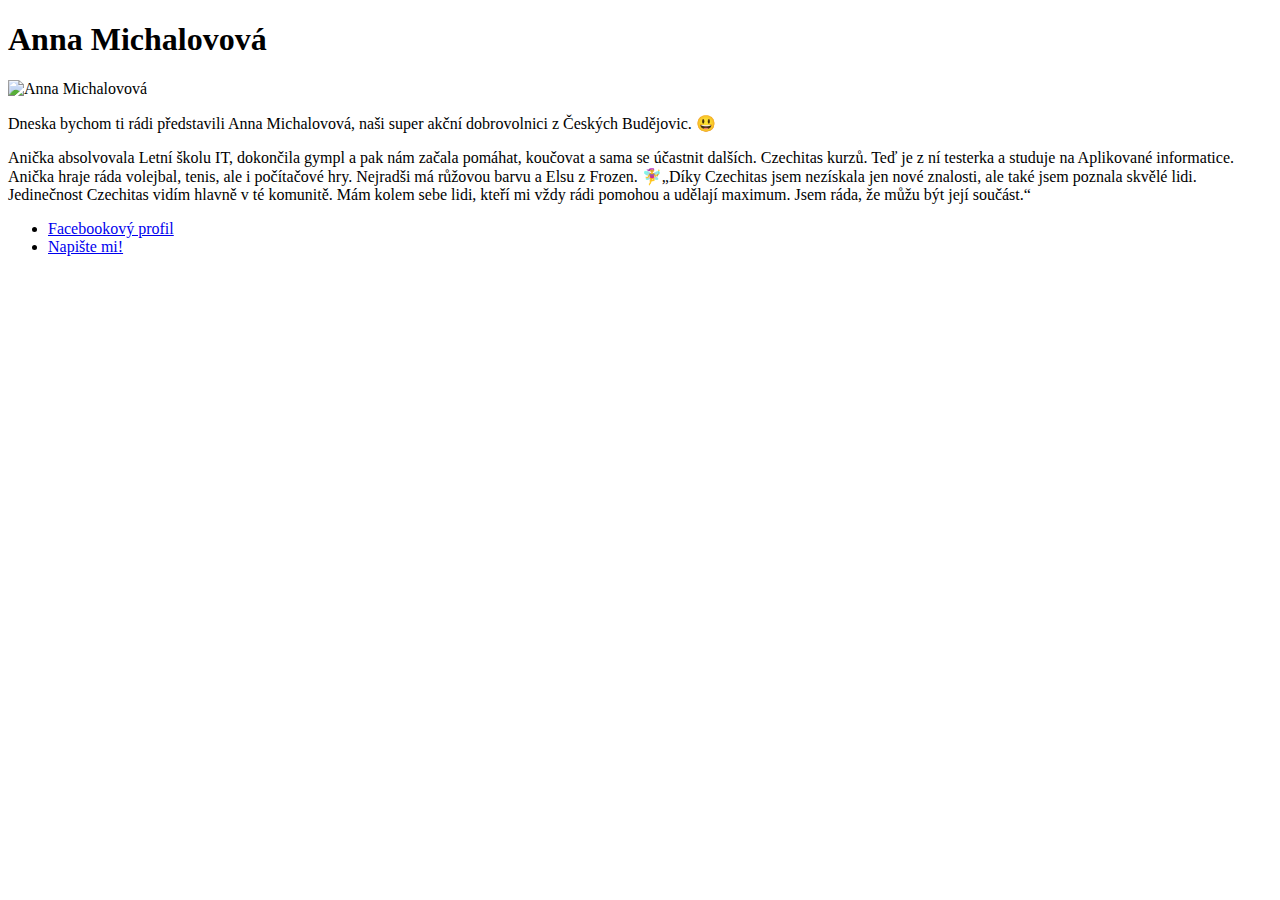
==== ukol-3/index.html @ de518c5a "html" ====
<!DOCTYPE html>
<html lang="cs">

<head>
    <meta charset="UTF-8">
    <meta name="viewport" content="width=device-width, initial-scale=1.0">
    <meta http-equiv="X-UA-Compatible" content="ie=edge">
    <link rel="stylesheet" type="text/css" href="css.css" media="screen" />
    <link href="https://fonts.googleapis.com/css?family=Mansalva&display=swap" rel="stylesheet">
    <title>Anna Michalovová - Vizitka</title>
</head>

<body>
    <h1> Anna Michalovová </h1>
    <img src="fotka.jpg" width="200" alt="Anna Michalovová">
    <p>
        Dneska bychom ti rádi představili Anna Michalovová, naši super akční dobrovolnici z Českých Budějovic. 😃
    </p>
    <p>
        Anička absolvovala Letní školu IT, dokončila gympl a pak nám začala pomáhat, koučovat a sama se účastnit
        dalších. Czechitas kurzů. Teď je z ní testerka a studuje na Aplikované informatice. Anička hraje ráda volejbal,
        tenis, ale i počítačové hry. Nejradši má růžovou barvu a Elsu z Frozen. 🧚‍♀„Díky Czechitas jsem nezískala jen
        nové znalosti, ale také jsem poznala skvělé lidi. Jedinečnost Czechitas vidím hlavně v té komunitě. Mám kolem
        sebe lidi, kteří mi vždy rádi pomohou a udělají maximum. Jsem ráda, že můžu
        být její součást.“
    </p>

    <ul>
        <li><a href="https://www.facebook.com/anna.michalovova"> Facebookový profil </a></li>
        <li><a href="mailto:anna.michalovova@czechitas.cz"> Napište mi! </a></li>
    </ul>

</body>

</html>
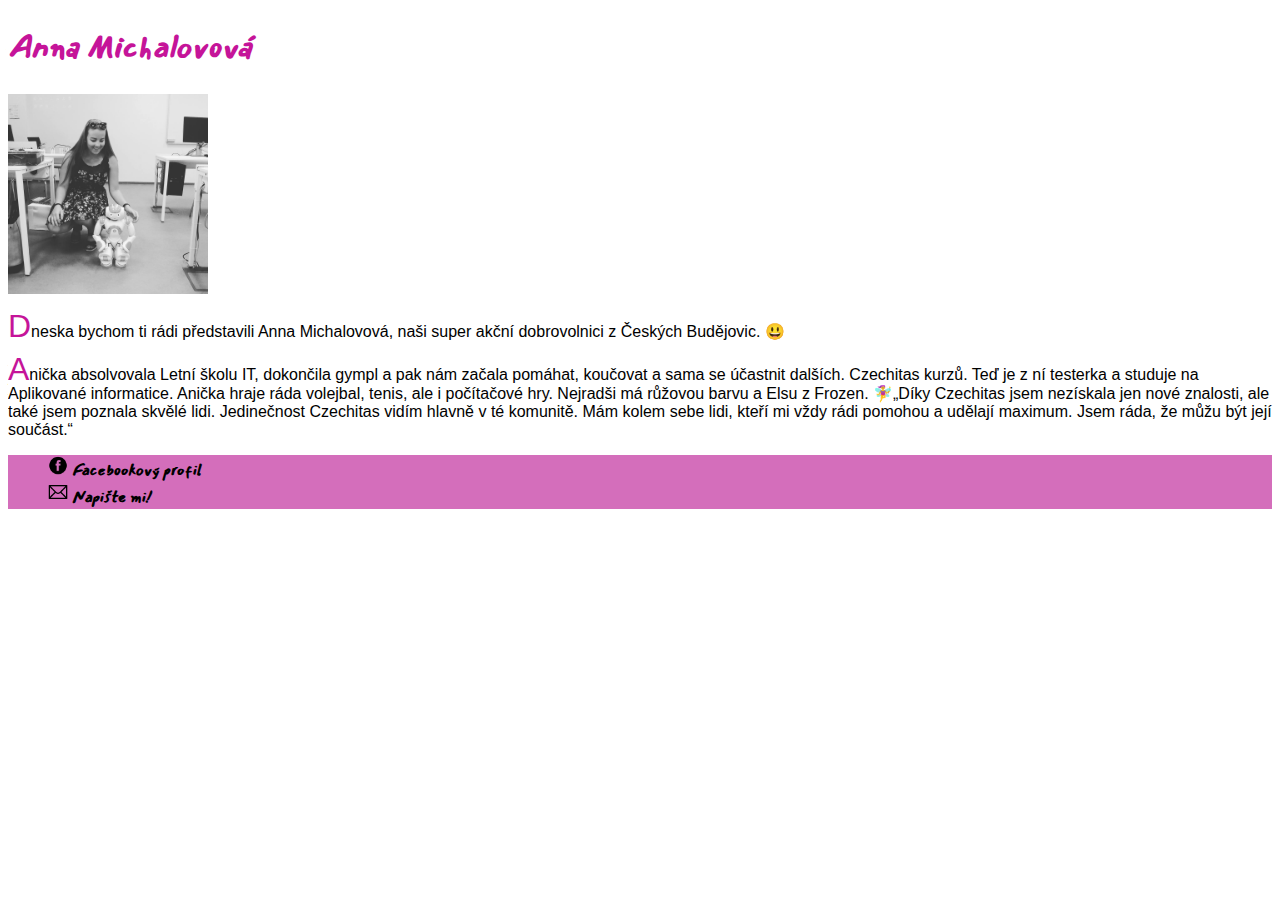
==== commit aecd0aef: "hotovo" ====
--- a/ukol-3/index.html
+++ b/ukol-3/index.html
@@ -5,31 +5,44 @@
     <meta charset="UTF-8">
     <meta name="viewport" content="width=device-width, initial-scale=1.0">
     <meta http-equiv="X-UA-Compatible" content="ie=edge">
-    <link rel="stylesheet" type="text/css" href="css.css" media="screen" />
+    <link rel="stylesheet" type="text/css" href="style.css" media="screen" />
     <link href="https://fonts.googleapis.com/css?family=Mansalva&display=swap" rel="stylesheet">
     <title>Anna Michalovová - Vizitka</title>
 </head>
 
 <body>
-    <h1> Anna Michalovová </h1>
-    <img src="fotka.jpg" width="200" alt="Anna Michalovová">
-    <p>
-        Dneska bychom ti rádi představili Anna Michalovová, naši super akční dobrovolnici z Českých Budějovic. 😃
-    </p>
-    <p>
-        Anička absolvovala Letní školu IT, dokončila gympl a pak nám začala pomáhat, koučovat a sama se účastnit
-        dalších. Czechitas kurzů. Teď je z ní testerka a studuje na Aplikované informatice. Anička hraje ráda volejbal,
-        tenis, ale i počítačové hry. Nejradši má růžovou barvu a Elsu z Frozen. 🧚‍♀„Díky Czechitas jsem nezískala jen
-        nové znalosti, ale také jsem poznala skvělé lidi. Jedinečnost Czechitas vidím hlavně v té komunitě. Mám kolem
-        sebe lidi, kteří mi vždy rádi pomohou a udělají maximum. Jsem ráda, že můžu
-        být její součást.“
-    </p>
-
-    <ul>
-        <li><a href="https://www.facebook.com/anna.michalovova"> Facebookový profil </a></li>
-        <li><a href="mailto:anna.michalovova@czechitas.cz"> Napište mi! </a></li>
-    </ul>
-
+    <header>
+        <h1> Anna Michalovová </h1>
+        <img src="fotka.jpg" width="200" alt="Anna Michalovová">
+    </header>
+    <main>
+        <p>
+            Dneska bychom ti rádi představili Anna Michalovová, naši super akční dobrovolnici z Českých Budějovic. 😃
+        </p>
+        <p>
+            Anička absolvovala Letní školu IT, dokončila gympl a pak nám začala pomáhat, koučovat a sama se účastnit
+            dalších. Czechitas kurzů. Teď je z ní testerka a studuje na Aplikované informatice. Anička hraje ráda
+            volejbal,
+            tenis, ale i počítačové hry. Nejradši má růžovou barvu a Elsu z Frozen. 🧚‍♀„Díky Czechitas jsem nezískala
+            jen
+            nové znalosti, ale také jsem poznala skvělé lidi. Jedinečnost Czechitas vidím hlavně v té komunitě. Mám
+            kolem
+            sebe lidi, kteří mi vždy rádi pomohou a udělají maximum. Jsem ráda, že můžu
+            být její součást.“
+        </p>
+        <main>
+            <footer>
+                <ul>
+                    <li><a href="https://www.facebook.com/anna.michalovova"><img src="fb.png" width="20"
+                                alt="facebook"><a href="https://www.facebook.com/anna.michalovova"> Facebookový
+                                profil </a>
+                    </li>
+                    <li><a href="mailto:anna.michalovova@czechitas.cz"><img src="mail.png" width="20" alt="mail"><a
+                                href="mailto:anna.michalovova@czechitas.cz">
+                                Napište mi! </a>
+                    </li>
+                </ul>
+            </footer>
 </body>
 
 </html>--- a/ukol-3/style.css
+++ b/ukol-3/style.css
@@ -0,0 +1,43 @@
+h1 {
+    font-size: 2rem;
+    font-family: 'Mansalva', cursive;
+    font-style: italic;
+    color: #c51499;
+    line-height: normal;
+}
+
+p {
+    font-size: 1rem;
+    font-family: Arial, Helvetica, sans-serif;
+    line-height: inherit;
+}
+
+P:first-letter {
+    line-height: 0.8;
+    font-size: 2rem;
+    font-family: Verdana, Geneva, Tahoma, sans-serif;
+    color: #c51499;
+}
+
+a {
+    text-decoration: none;
+    font-weight: bold;
+    color: black;
+    font-family: 'Mansalva', cursive;
+    font-style: italic;
+
+}
+
+a:hover {
+    color: white;
+    background: #c51499;
+}
+
+footer {
+    background: #d46ebb;
+
+}
+
+footer li {
+    list-style-type: none;
+}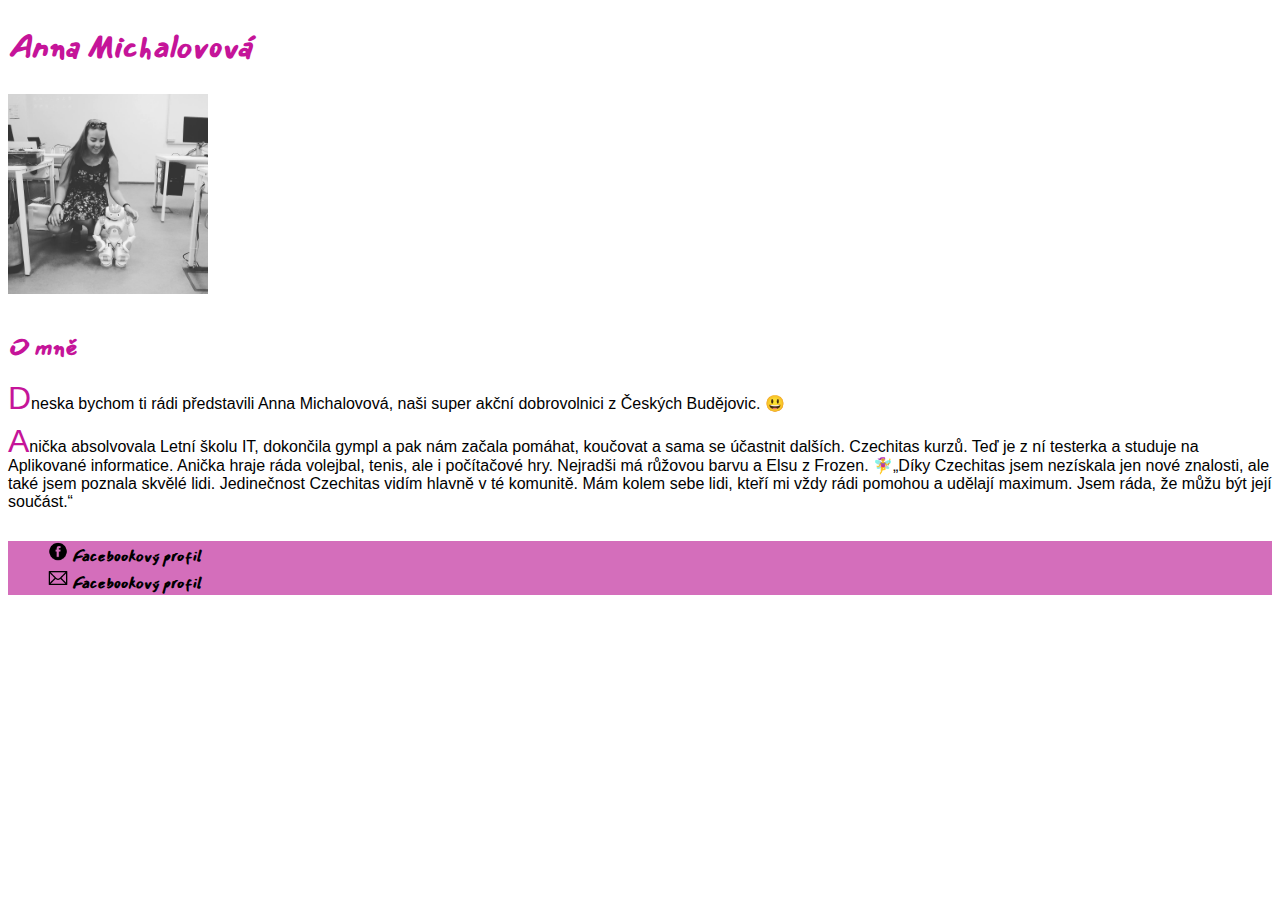
==== commit f1d71283: "Commit" ====
--- a/ukol-3/index.html
+++ b/ukol-3/index.html
@@ -11,37 +11,52 @@
 </head>
 
 <body>
-    <header>
+    <header class="main-header">
         <h1> Anna Michalovová </h1>
         <img src="fotka.jpg" width="200" alt="Anna Michalovová">
     </header>
     <main>
-        <p>
-            Dneska bychom ti rádi představili Anna Michalovová, naši super akční dobrovolnici z Českých Budějovic. 😃
-        </p>
-        <p>
-            Anička absolvovala Letní školu IT, dokončila gympl a pak nám začala pomáhat, koučovat a sama se účastnit
-            dalších. Czechitas kurzů. Teď je z ní testerka a studuje na Aplikované informatice. Anička hraje ráda
-            volejbal,
-            tenis, ale i počítačové hry. Nejradši má růžovou barvu a Elsu z Frozen. 🧚‍♀„Díky Czechitas jsem nezískala
-            jen
-            nové znalosti, ale také jsem poznala skvělé lidi. Jedinečnost Czechitas vidím hlavně v té komunitě. Mám
-            kolem
-            sebe lidi, kteří mi vždy rádi pomohou a udělají maximum. Jsem ráda, že můžu
-            být její součást.“
-        </p>
+        <section class="base-section">
+            <header>
+                <h2>O mně</h2>
+            </header>
+            <p>
+                Dneska bychom ti rádi představili Anna Michalovová, naši super akční dobrovolnici z Českých Budějovic.
+                😃
+            </p>
+            <p>
+                Anička absolvovala Letní školu IT, dokončila gympl a pak nám začala pomáhat, koučovat a sama se účastnit
+                dalších. Czechitas kurzů. Teď je z ní testerka a studuje na Aplikované informatice. Anička hraje ráda
+                volejbal,
+                tenis, ale i počítačové hry. Nejradši má růžovou barvu a Elsu z Frozen. 🧚‍♀„Díky Czechitas jsem
+                nezískala
+                jen
+                nové znalosti, ale také jsem poznala skvělé lidi. Jedinečnost Czechitas vidím hlavně v té komunitě. Mám
+                kolem
+                sebe lidi, kteří mi vždy rádi pomohou a udělají maximum. Jsem ráda, že můžu
+                být její součást.“
+            </p>
+
+        </section>
+
         <main>
-            <footer>
+
+            <footer class="main-footer">
                 <ul>
-                    <li><a href="https://www.facebook.com/anna.michalovova"><img src="fb.png" width="20"
-                                alt="facebook"><a href="https://www.facebook.com/anna.michalovova"> Facebookový
-                                profil </a>
+                    <li>
+                        <a href="https://www.facebook.com/anna.michalovova">
+                            <img src="fb.png" alt="Facebook" height="20">
+                            <span>Facebookový profil</span>
+                        </a>
                     </li>
-                    <li><a href="mailto:anna.michalovova@czechitas.cz"><img src="mail.png" width="20" alt="mail"><a
-                                href="mailto:anna.michalovova@czechitas.cz">
-                                Napište mi! </a>
+                    <li>
+                        <a href="mailto:anna.michalovova@czechitas.cz">
+                            <img src="mail.png" alt="Email" height="20">
+                            <span>Facebookový profil</span>
+                        </a>
                     </li>
                 </ul>
+
             </footer>
 </body>
 
--- a/ukol-3/style.css
+++ b/ukol-3/style.css
@@ -6,13 +6,24 @@
     line-height: normal;
 }
 
+h2 {
+    font-size: 1.5rem;
+    font-family: 'Mansalva', cursive;
+    font-style: italic;
+    color: #c51499;
+    line-height: normal;
+}
+
+body {
+    font-family: Arial, Helvetica, sans-serif;
+}
+
 p {
     font-size: 1rem;
-    font-family: Arial, Helvetica, sans-serif;
     line-height: inherit;
 }
 
-P:first-letter {
+p:first-letter {
     line-height: 0.8;
     font-size: 2rem;
     font-family: Verdana, Geneva, Tahoma, sans-serif;
@@ -33,11 +44,16 @@
     background: #c51499;
 }
 
-footer {
+.main-footer {
     background: #d46ebb;
 
 }
 
-footer li {
+.main-footer li {
     list-style-type: none;
+}
+
+.base-section {
+    margin-bottom: 30px;
+    margin-top: 30px;
 }